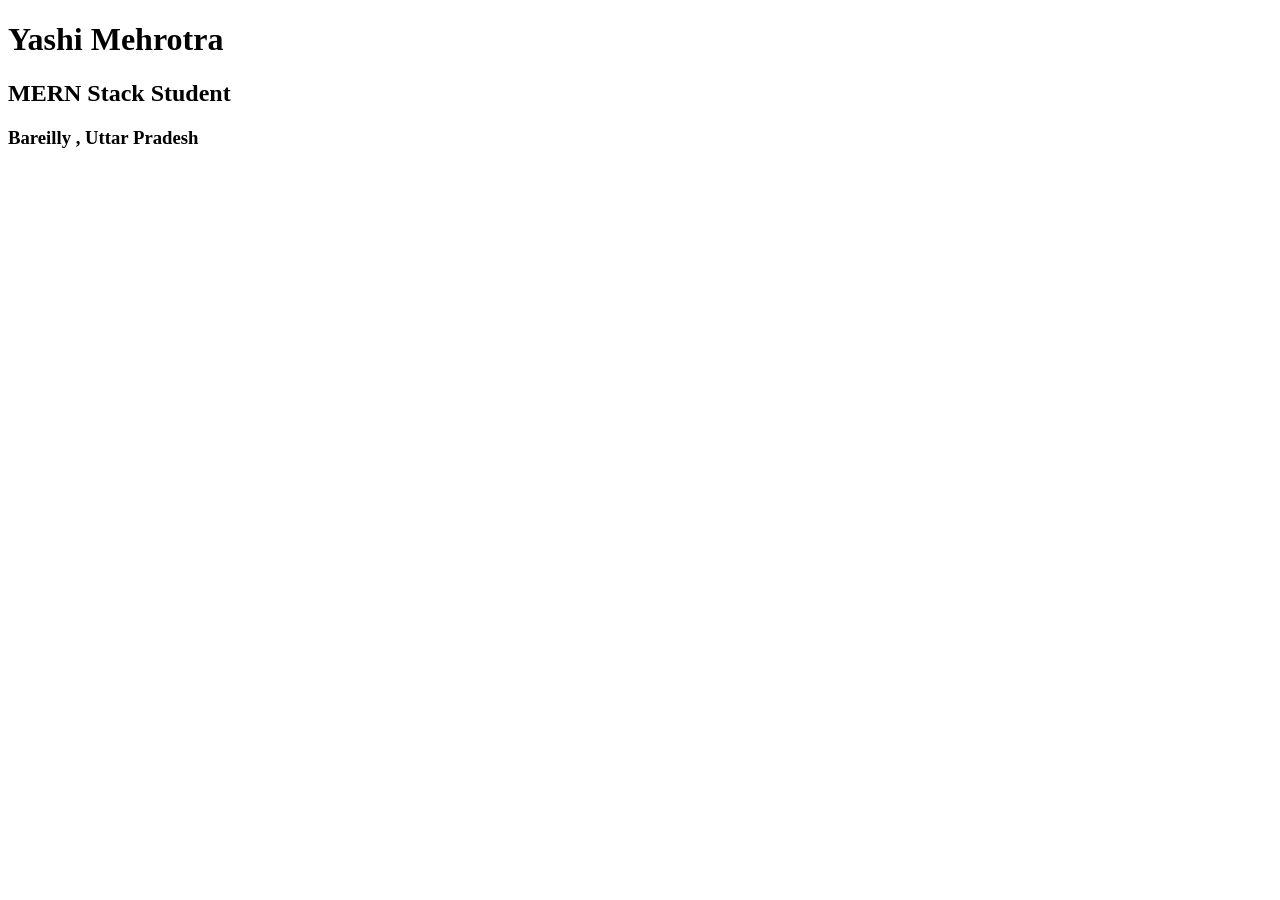
==== index.html @ c46f0755 "2.1 HTML base structure and main headings" ====
<!DOCTYPE html>
<html lang="en">
<head>
    <meta charset="UTF-8">
    <meta name="viewport" content="width=device-width, initial-scale=1.0">
    <title>Document</title>
</head>
<body>
    <h1>Yashi Mehrotra</h1>
    <h2>MERN Stack Student</h2>
    <h3>Bareilly , Uttar Pradesh</h3>
    
</body>
</html>
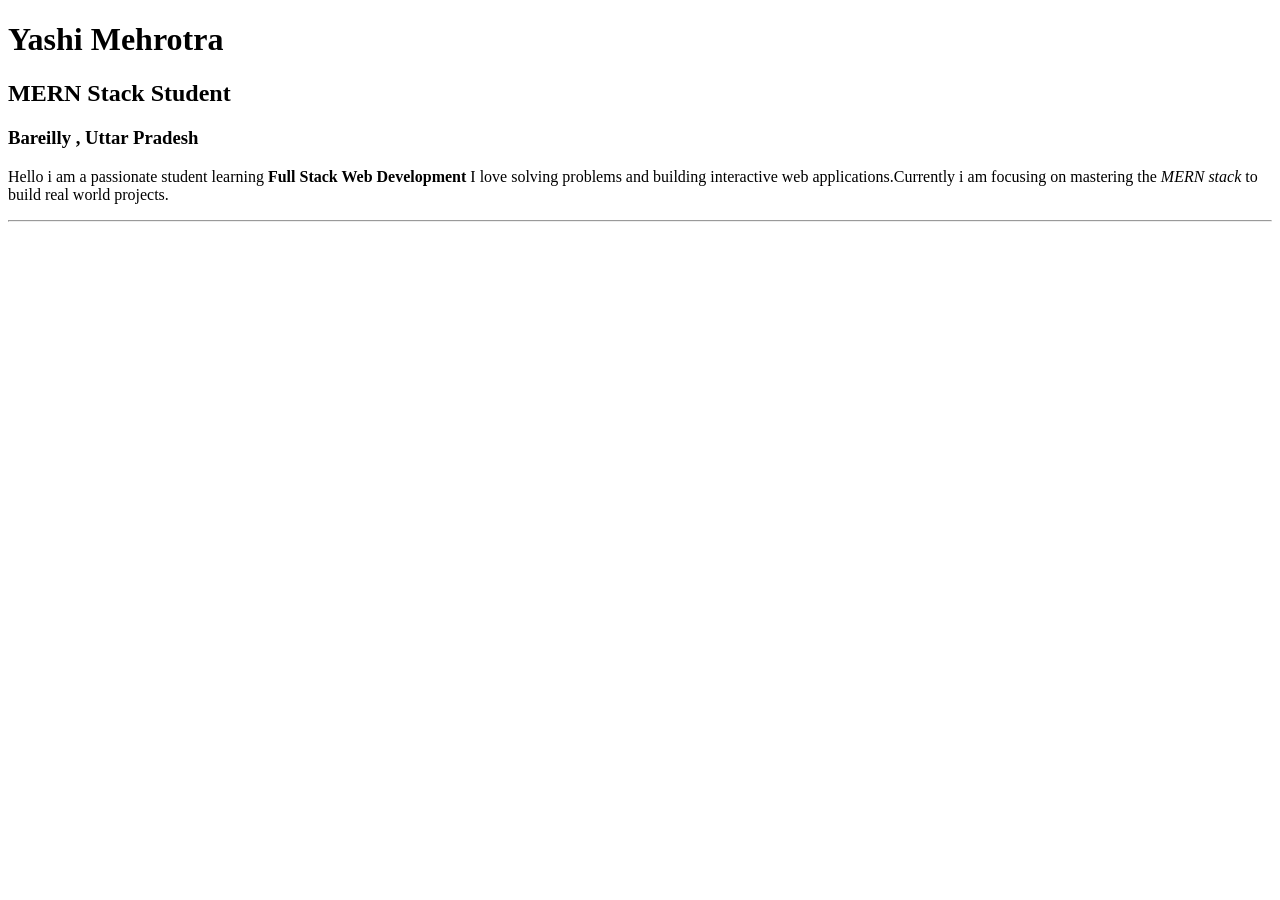
==== commit 9d089aa7: "2.2 added intro para with strong and em tags and hr line" ====
--- a/index.html
+++ b/index.html
@@ -9,6 +9,14 @@
     <h1>Yashi Mehrotra</h1>
     <h2>MERN Stack Student</h2>
     <h3>Bareilly , Uttar Pradesh</h3>
+
+    <p>
+        Hello i am a passionate student learning <strong> Full Stack Web Development</strong>
+        I love solving problems and building interactive web applications.Currently i am focusing
+        on mastering the <em> MERN stack</em> to build real world projects.
+    </p>
+    <hr>
     
+      
 </body>
 </html>
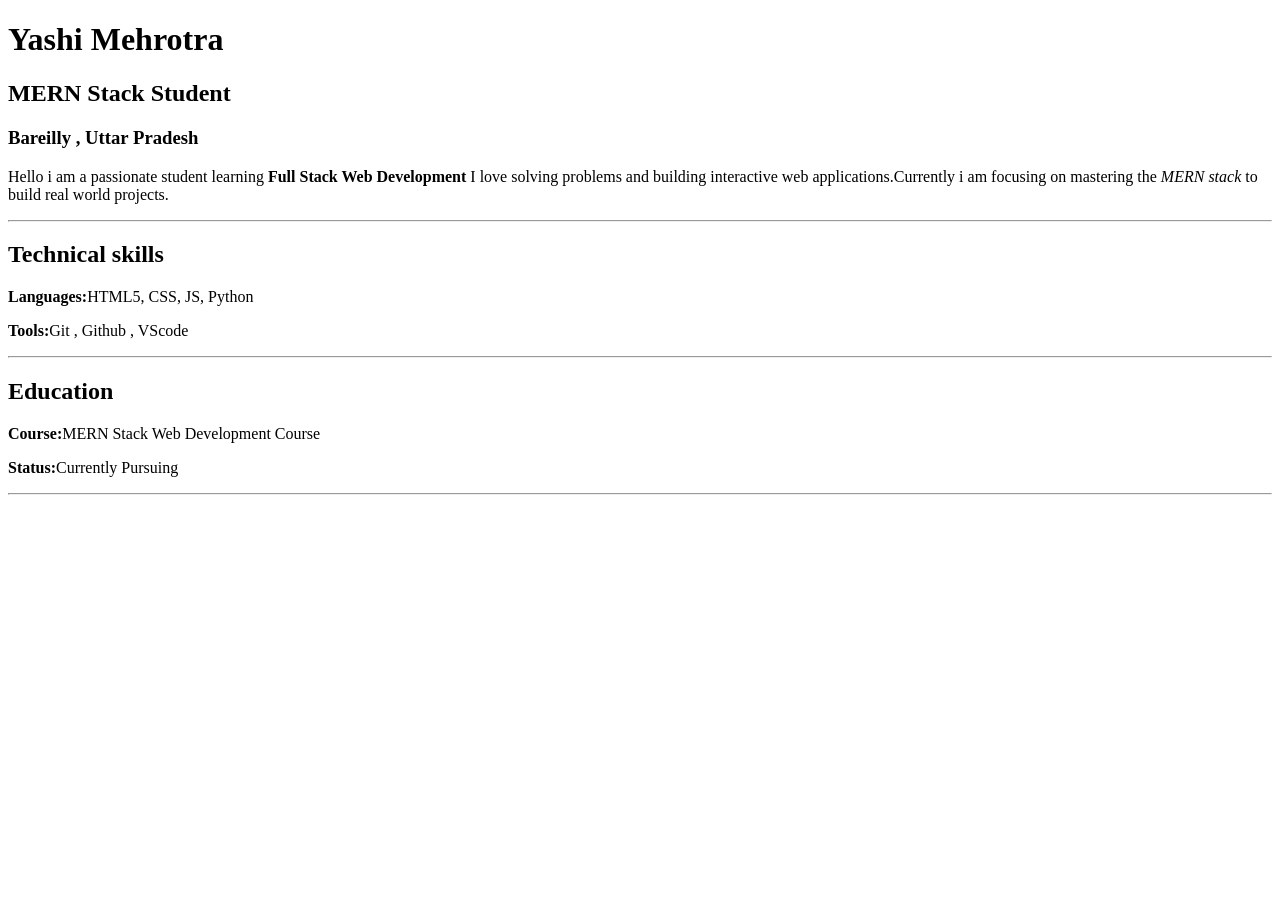
==== commit f30ef735: "2.3 added skill and education section" ====
--- a/index.html
+++ b/index.html
@@ -16,7 +16,19 @@
         on mastering the <em> MERN stack</em> to build real world projects.
     </p>
     <hr>
-    
-      
+     
+    <div id="skills-section" class="resume-block">
+        <h2>Technical skills</h2>
+        <p><strong>Languages:</strong>HTML5, CSS, JS, Python</p>
+        <p><strong>Tools:</strong>Git , Github , VScode</p>
+    </div>
+    <hr> 
+
+    <div id="education-section" class="resume-block">
+        <h2>Education</h2>
+        <p><strong>Course:</strong>MERN Stack Web Development Course</p>
+        <p><strong>Status:</strong>Currently Pursuing</p>
+    </div>
+    <hr> 
 </body>
 </html>
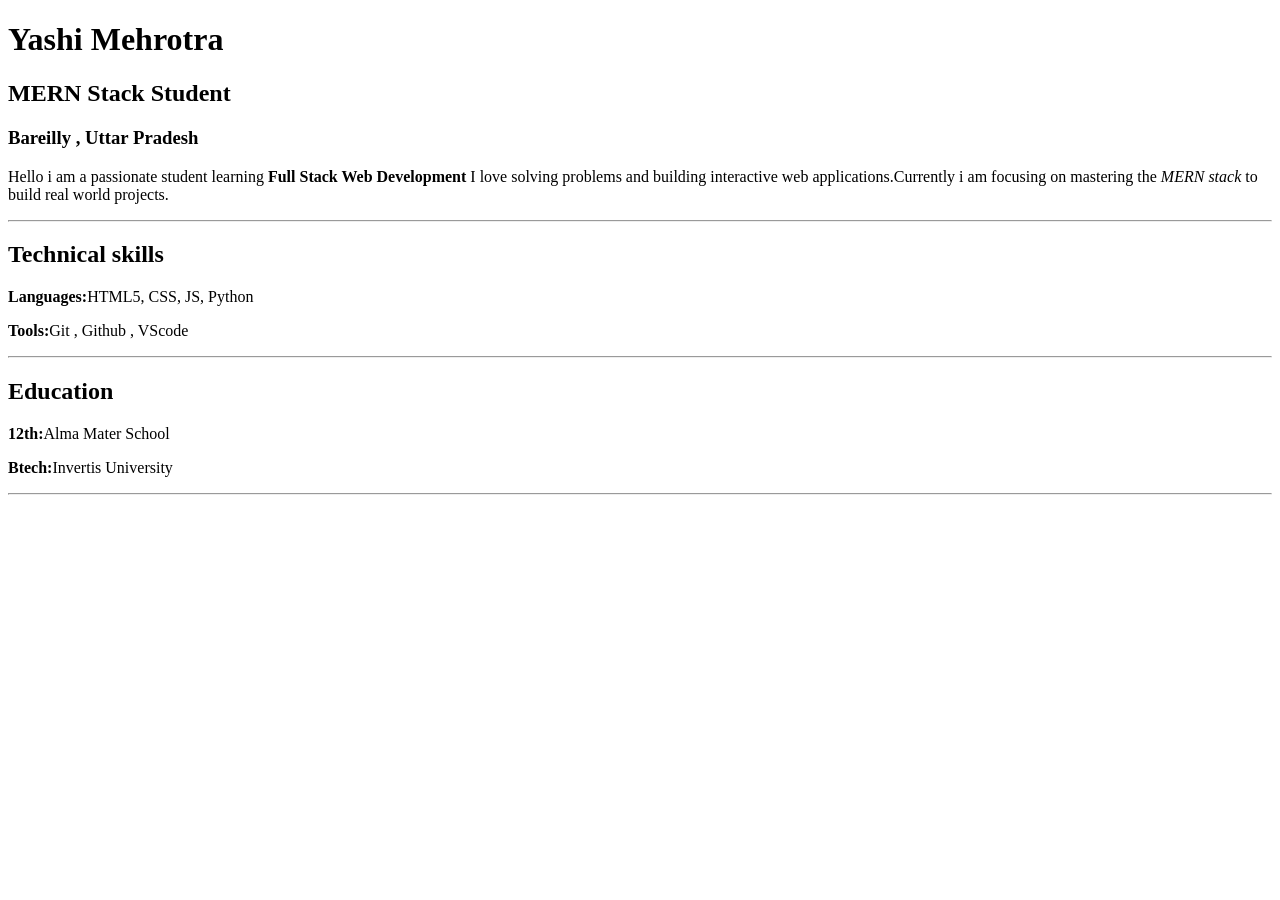
==== commit 343412b2: "2.4 & 2.5 added comments, tags ending and spacing" ====
--- a/index.html
+++ b/index.html
@@ -6,28 +6,30 @@
     <title>Document</title>
 </head>
 <body>
+    <!--2.1 Main Heading-->
     <h1>Yashi Mehrotra</h1>
     <h2>MERN Stack Student</h2>
     <h3>Bareilly , Uttar Pradesh</h3>
-
+    <!--2.2 Introduction-->
     <p>
         Hello i am a passionate student learning <strong> Full Stack Web Development</strong>
         I love solving problems and building interactive web applications.Currently i am focusing
         on mastering the <em> MERN stack</em> to build real world projects.
     </p>
+    <!--Section separation line-->
     <hr>
-     
+     <!--skill container-->
     <div id="skills-section" class="resume-block">
         <h2>Technical skills</h2>
         <p><strong>Languages:</strong>HTML5, CSS, JS, Python</p>
         <p><strong>Tools:</strong>Git , Github , VScode</p>
     </div>
     <hr> 
-
+    <!--education container-->
     <div id="education-section" class="resume-block">
         <h2>Education</h2>
-        <p><strong>Course:</strong>MERN Stack Web Development Course</p>
-        <p><strong>Status:</strong>Currently Pursuing</p>
+        <p><strong>12th:</strong>Alma Mater School</p>
+        <p><strong>Btech:</strong>Invertis University</p>
     </div>
     <hr> 
 </body>
